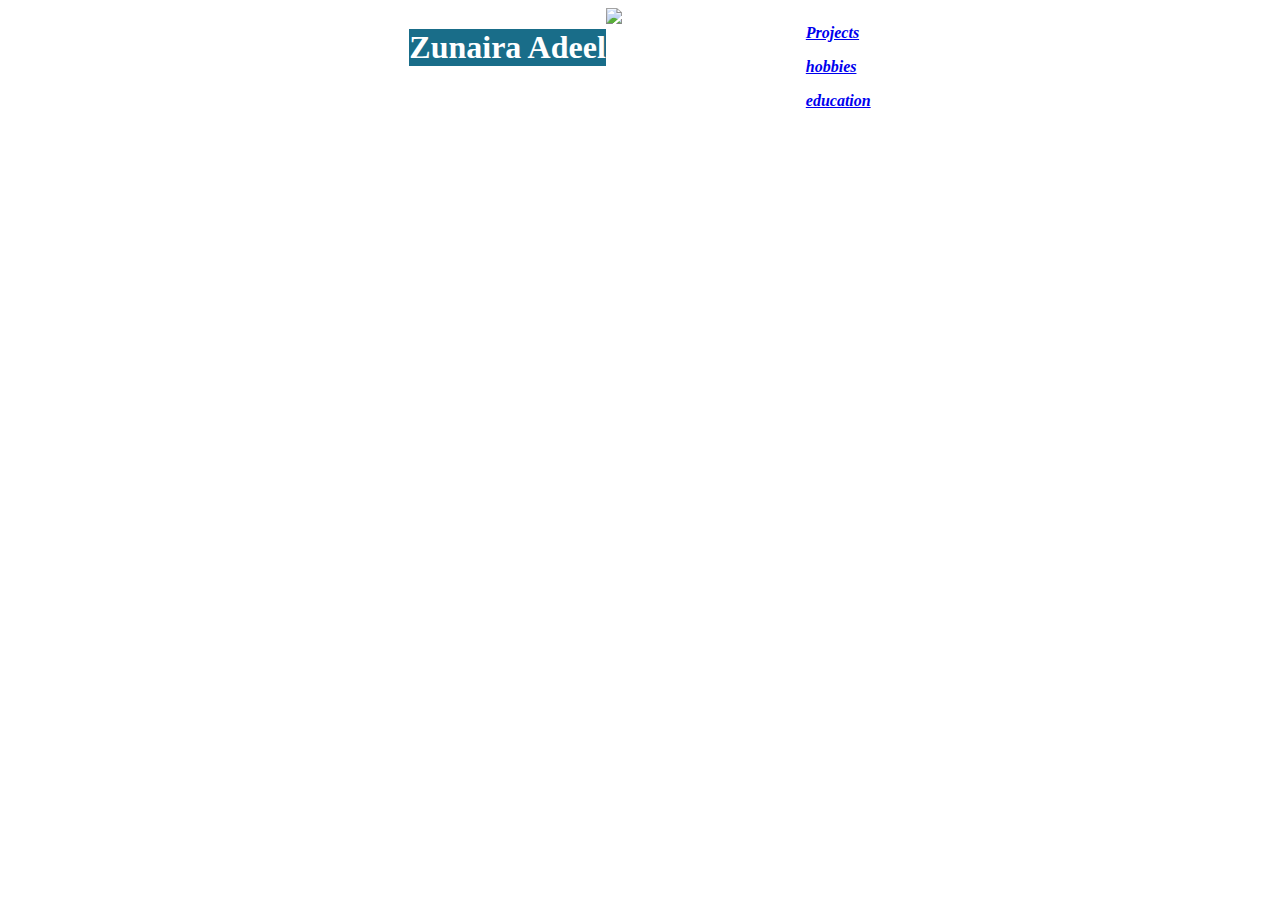
==== website.html @ 7e58cdef "Create website.html" ====
<!DOCTYPE html>
<html lang="en">
<head>
    <meta charset="UTF-8">
    <meta http-equiv="X-UA-Compatible" content="IE=edge">
    <meta name="viewport" content="width=device-width, initial-scale=1.0">
    <title>Document</title>
    <style>
        body{
            display:flex;
            justify-content:center;
            align-items:baseline;
            height:100px;

        }
    </style>
    <style> 
        h1 {
           fontfaimly:Calibri;
           font-size: 32px;
          font-feature-settings:"blwm";
          font-style: initial;
       color: rgb(255, 255, 255);
       background-color: rgb(25, 109, 137);
    lighting-color: rgb(205, 226, 43);
font-variant:unset;
        }
       img {
        width: 200px;
       }
       .custom-p{
        fontweight:bold;
       }

       </style>
</head>

    <h1>Zunaira Adeel</h1>
    
    <img src="avataaars.png">
    <body>
    <p>
    <div><p><a href="projects.html">Projects</a></p>
    <div><p><a href="hobbies.html">hobbies</a></p>

    <p class="bold-text"></p>
    <div><p><a href="eduction.html">education</a></p>
</p>
</body>
</html>
<style>
    body{
        align-items: flex-start;
        font-style: oblique;
        font-feature-settings: "c2pc";
        font-stretch: semi-expanded;
        font-size: medium;
        font-weight: bold;
        font-variant: inherit;
    }
</style>
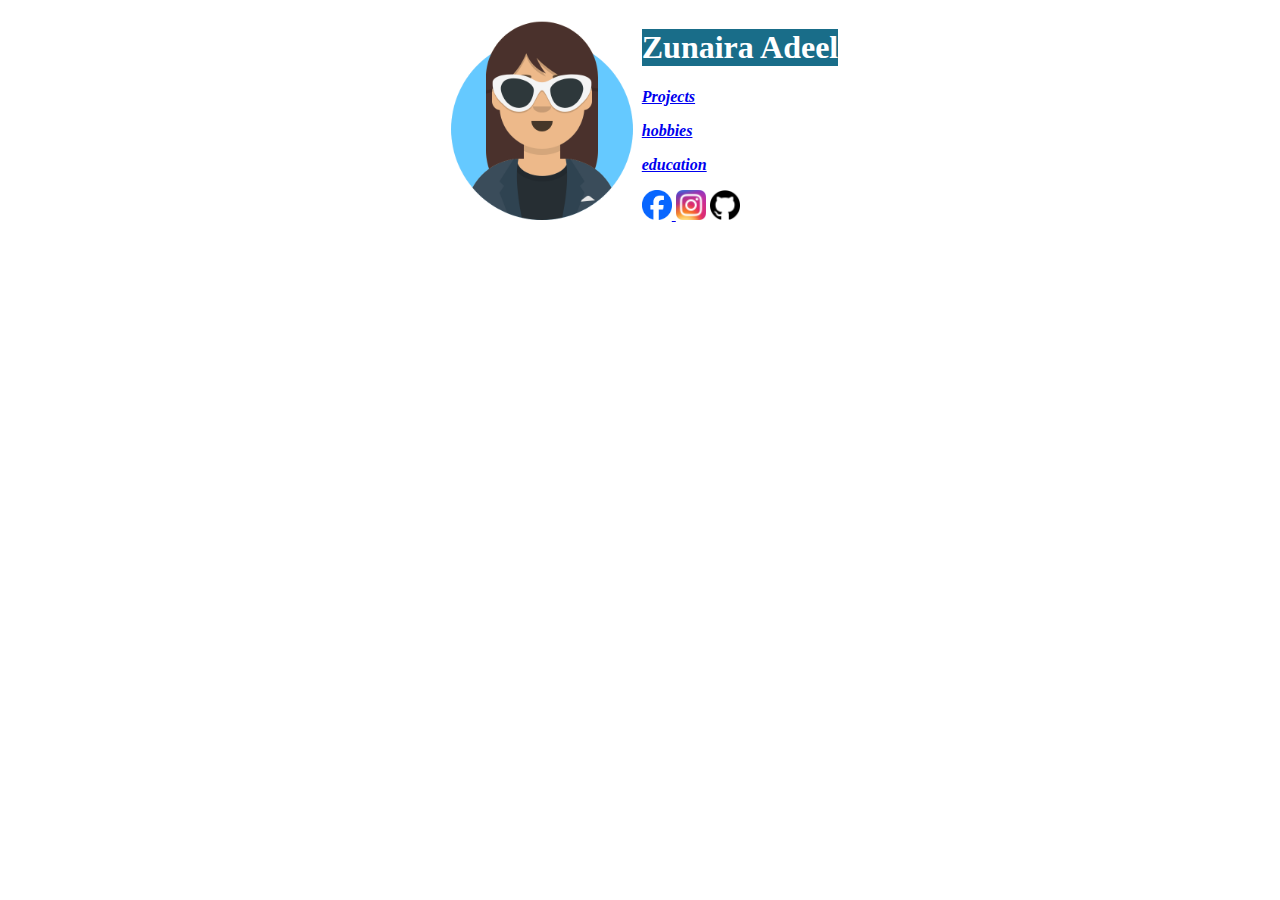
==== commit 165a815f: "added sm links" ====
--- a/website.html
+++ b/website.html
@@ -22,7 +22,7 @@
           font-style: initial;
        color: rgb(255, 255, 255);
        background-color: rgb(25, 109, 137);
-    lighting-color: rgb(205, 226, 43);
+    lighting-color: rgb(71, 37, 192);
 font-variant:unset;
         }
        img {
@@ -32,31 +32,46 @@
         fontweight:bold;
        }
 
-       </style>
+        body{
+            align-items: flex-start;
+            font-style: oblique;
+            font-feature-settings: "c2pc";
+            font-stretch: semi-expanded;
+            font-size: medium;
+            font-weight: bold;
+            font-variant: inherit;
+        }
+        .icon {
+            width: 30px;
+            height: 30px;
+        }
+    </style>
 </head>
 
-    <h1>Zunaira Adeel</h1>
-    
-    <img src="avataaars.png">
-    <body>
-    <p>
-    <div><p><a href="projects.html">Projects</a></p>
-    <div><p><a href="hobbies.html">hobbies</a></p>
+<body>
+    <img src="avatars.png">
+    <div>
+        <h1>Zunaira Adeel</h1>
+        <p><a href="projects.html">Projects</a></p>
+        <p><a href="hobbies.html">hobbies</a></p>
+        <p class="bold-text"></p>
+        <p><a href="eduction.html">education</a></p>
+        
+        <div>
+            <a href="https://facebook.com/yourprofile">
+                <img class="icon" src="facebook.png">
+            </a>
+        <a href="https://instagram.com/yourprofile">
+        <img class="icon" src="instagram.png"></a>
+        <a href="https://github.com/yourprofile">
+        <img class="icon" src="github.png"></a>
+        </div>
+    </div>
 
-    <p class="bold-text"></p>
-    <div><p><a href="eduction.html">education</a></p>
-</p>
+
 </body>
 </html>
-<style>
-    body{
-        align-items: flex-start;
-        font-style: oblique;
-        font-feature-settings: "c2pc";
-        font-stretch: semi-expanded;
-        font-size: medium;
-        font-weight: bold;
-        font-variant: inherit;
-    }
-</style>
 
+
+
+
